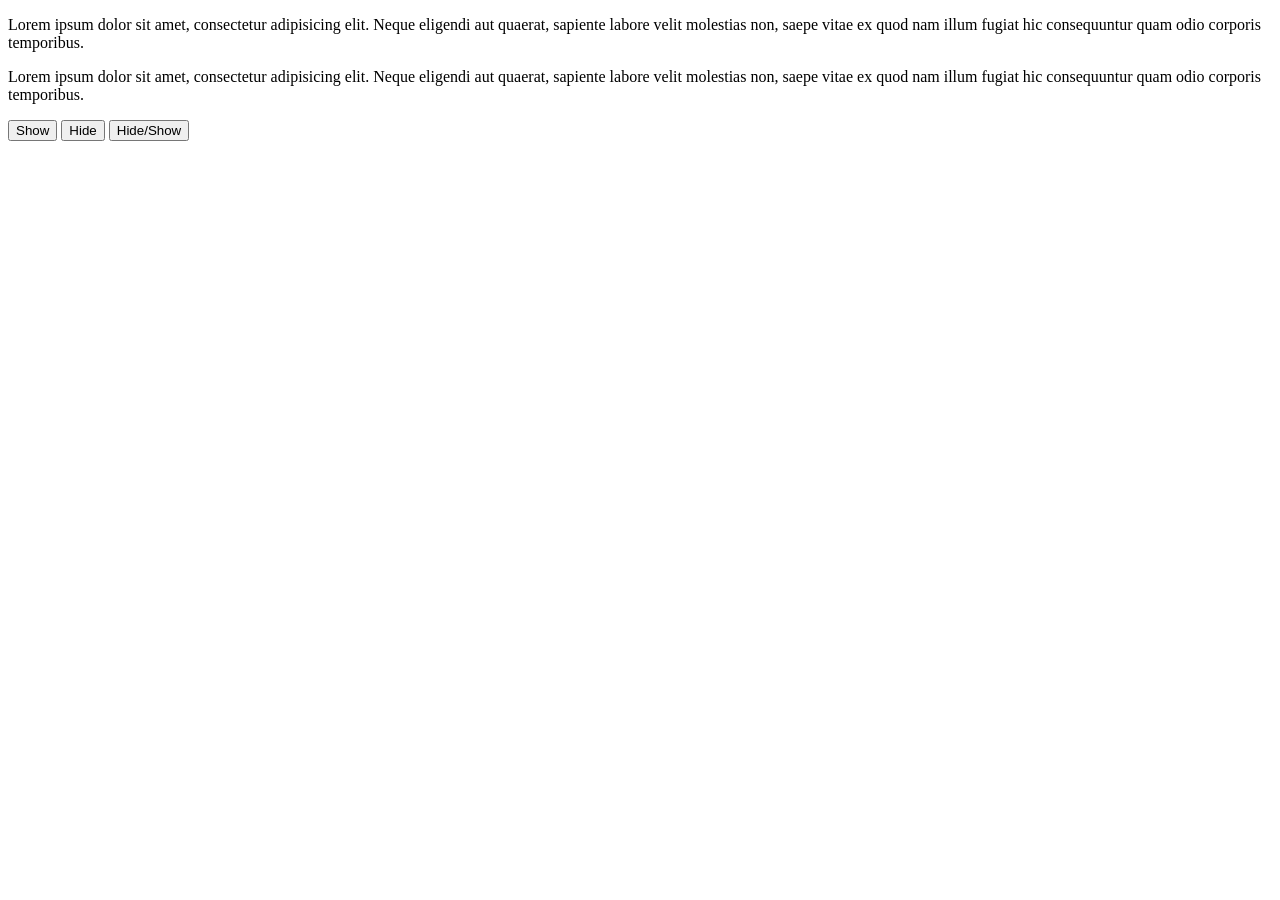
==== Events-Project/index.html @ 0a4f4b28 "learning about event listeners in JS and how to use them" ====
<!DOCTYPE html>
<html lang="en">
<head>
    <meta charset="UTF-8">
    <meta name="viewport" content="width=device-width, initial-scale=1.0">
    <title>Events in JS</title>
    <link rel="stylesheet" href="CSS/styles.css">
</head>
<body>
    <div id="divContent">
        <p>Lorem ipsum dolor sit amet, consectetur adipisicing elit. 
            Neque eligendi aut quaerat, sapiente labore velit molestias non, 
            saepe vitae ex quod nam illum fugiat hic consequuntur quam odio corporis temporibus.
        </p>
        <p>Lorem ipsum dolor sit amet, consectetur adipisicing elit. 
            Neque eligendi aut quaerat, sapiente labore velit molestias non, 
            saepe vitae ex quod nam illum fugiat hic consequuntur quam odio corporis temporibus.
        </p>
    </div>

    <button id="btn-show">Show</button>
    <button id="btn-hide">Hide</button>
    <button id="btn-hideShow">Hide/Show</button>

    <script src="JS/scripts.js"></script>
</body>
</html>
---- Events-Project/CSS/styles.css ----
.hide{
    display: none;
}

.show{
    display: block;
}
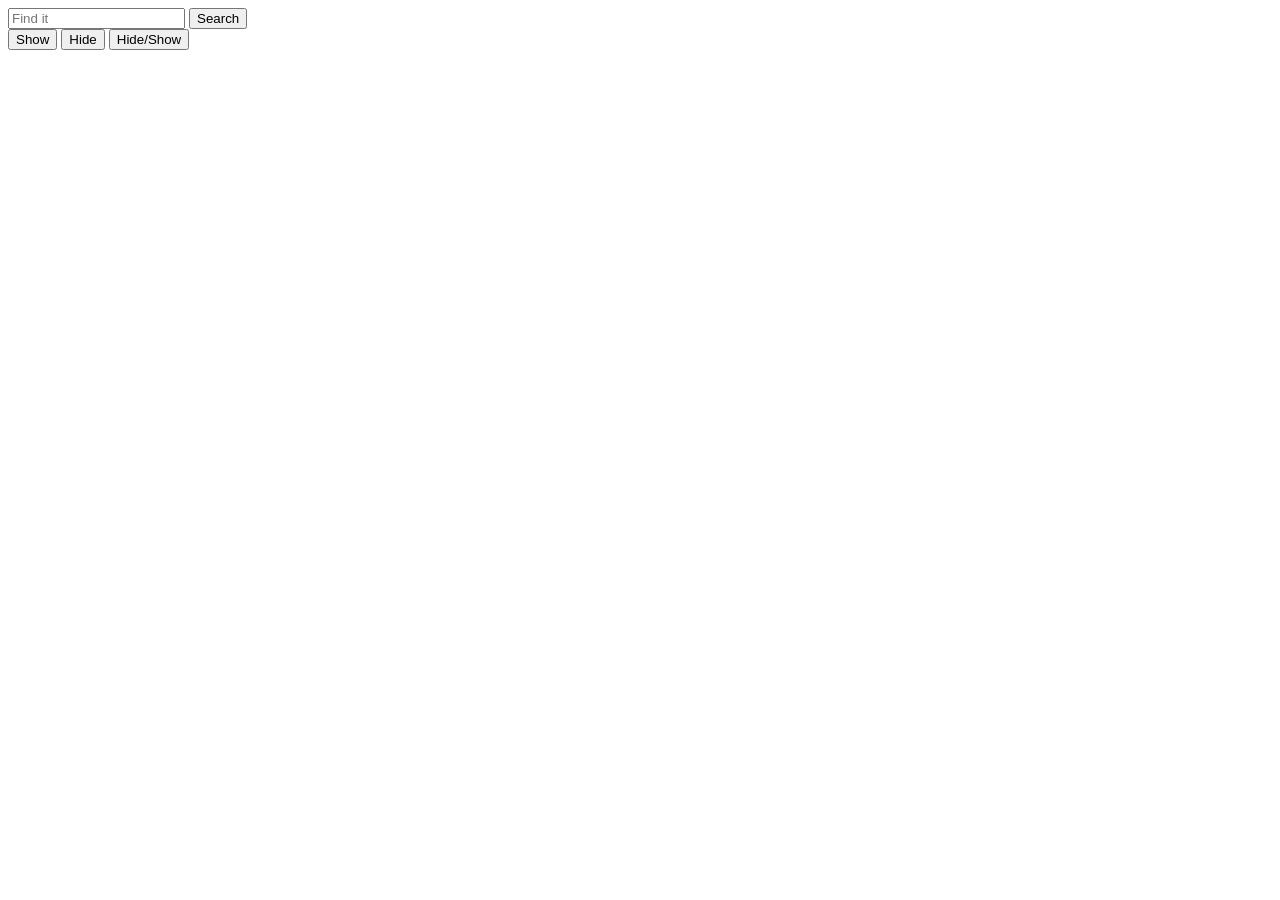
==== commit 822334f4: "further exploring events through form actions and hoisting functions" ====
--- a/Events-Project/index.html
+++ b/Events-Project/index.html
@@ -8,15 +8,13 @@
 </head>
 <body>
     <div id="divContent">
-        <p>Lorem ipsum dolor sit amet, consectetur adipisicing elit. 
-            Neque eligendi aut quaerat, sapiente labore velit molestias non, 
-            saepe vitae ex quod nam illum fugiat hic consequuntur quam odio corporis temporibus.
-        </p>
-        <p>Lorem ipsum dolor sit amet, consectetur adipisicing elit. 
-            Neque eligendi aut quaerat, sapiente labore velit molestias non, 
-            saepe vitae ex quod nam illum fugiat hic consequuntur quam odio corporis temporibus.
-        </p>
+        <form id="formGet">
+            <input type="text" name="get" id="get" placeholder="Find it">
+            <button type="button" id="btn-get">Search</button>
+        </form>
     </div>
+
+    <div id="divResult"></div>
 
     <button id="btn-show">Show</button>
     <button id="btn-hide">Hide</button>
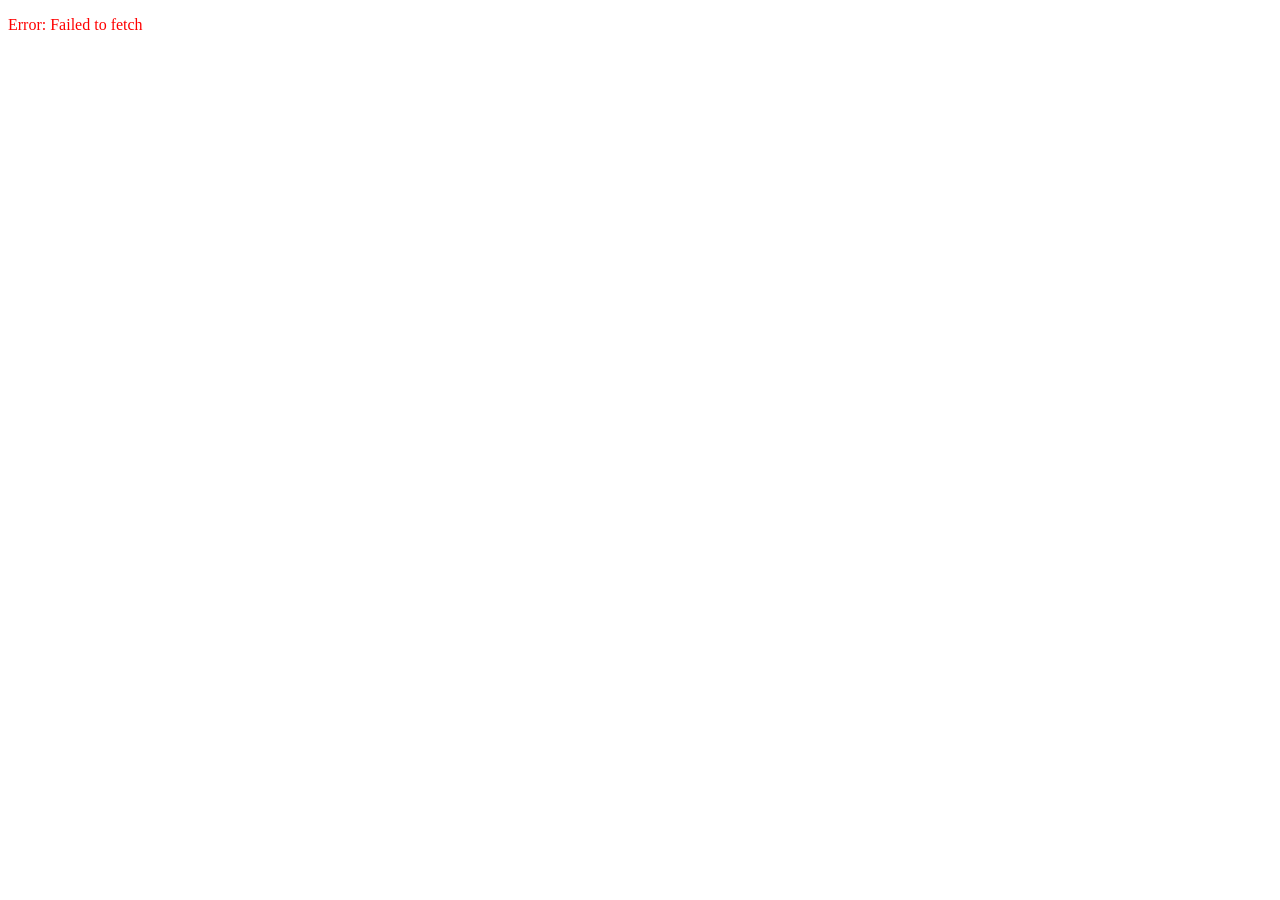
==== commit 298c9bfb: "created scripts for consuming the github user api, implemented a userCard via JS scripting to be sho" ====
--- a/Events-Project/index.html
+++ b/Events-Project/index.html
@@ -7,6 +7,11 @@
     <link rel="stylesheet" href="CSS/styles.css">
 </head>
 <body>
+    
+    <div id="divApp">
+
+    </div>
+<!--
     <div id="divContent">
         <form id="formGet">
             <input type="text" name="get" id="get" placeholder="Find it">
@@ -14,12 +19,12 @@
         </form>
     </div>
 
+    
     <div id="divResult"></div>
-
     <button id="btn-show">Show</button>
     <button id="btn-hide">Hide</button>
     <button id="btn-hideShow">Hide/Show</button>
-
+    -->
     <script src="JS/scripts.js"></script>
 </body>
 </html>
--- a/Events-Project/CSS/styles.css
+++ b/Events-Project/CSS/styles.css
@@ -1,3 +1,27 @@
+.card{
+    width: 300px;
+    margin: 20px auto;
+    padding: 15px;
+    border: 1px solid #ddd;
+    border-radius: 8px;
+    box-shadow: 0 4px 6px rgba(0, 0, 0, 0.1);
+    text-align: center;
+    font-family: sans-serif;
+}
+.card img{
+    width: 250px;
+    border-radius: 50%;
+    margin-bottom: 10px;
+}
+.card h2{
+    margin: 10px 0;
+    font-size: 30px;
+}
+.card p{
+    margin: 5px 0;
+    color: #555;
+}
+
 .hide{
     display: none;
 }
